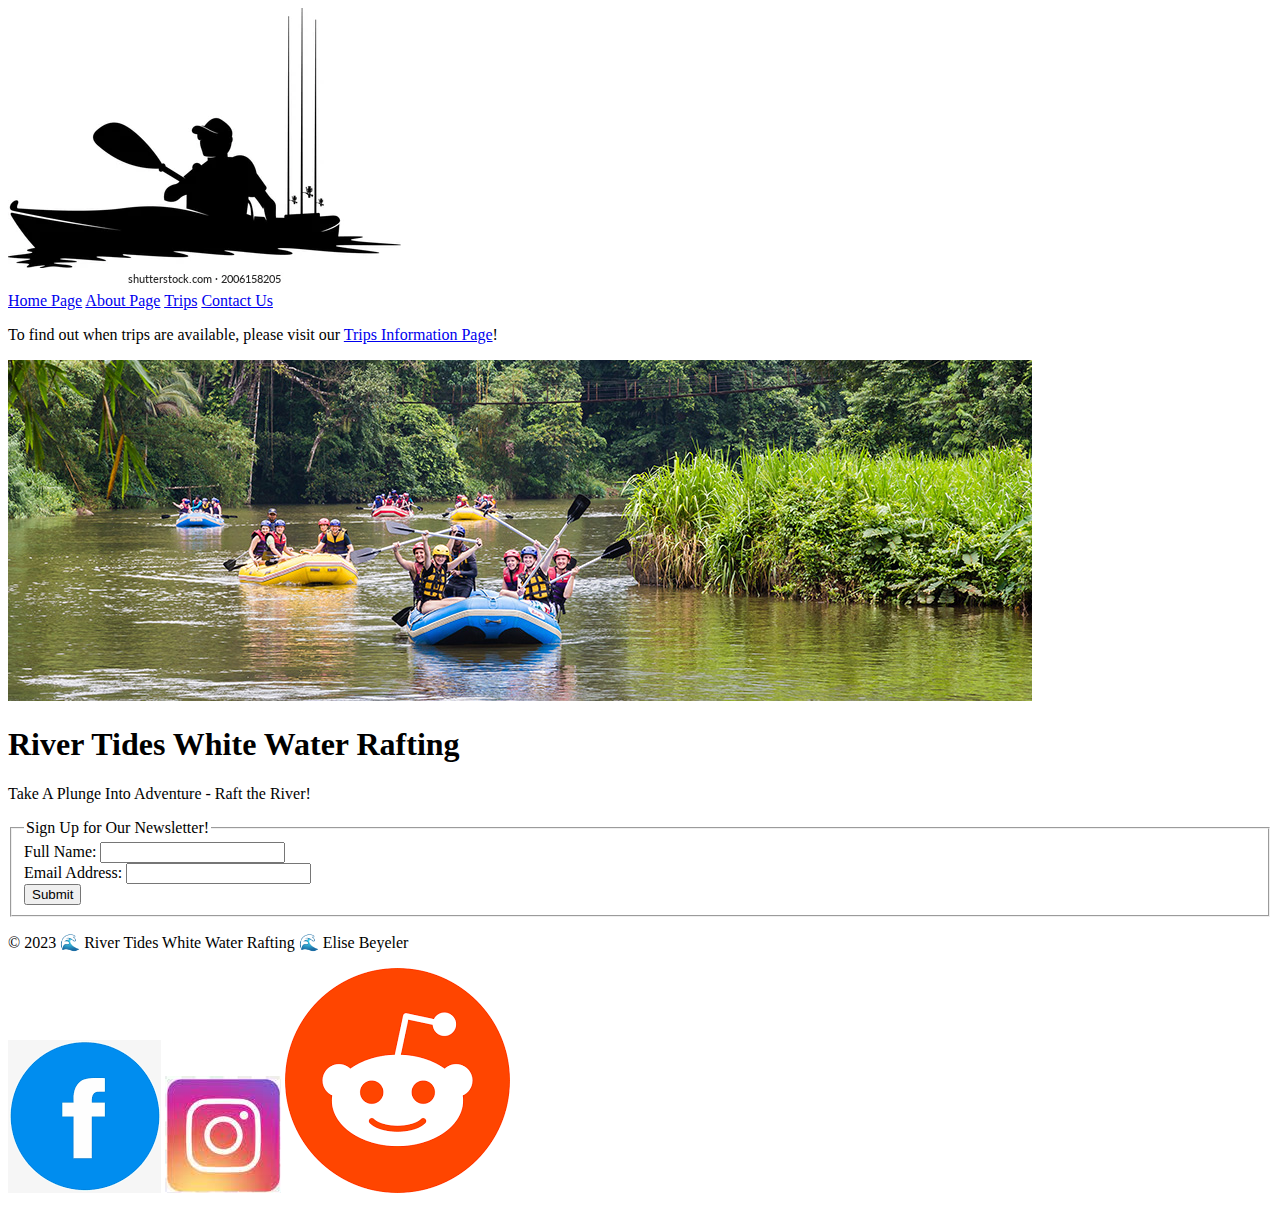
==== wwr/index.html @ b29812a0 "Final Project!" ====
<!DOCTYPE html>
<html lang="en">
    <head>
        <link rel="stylesheet" href="styles/rafting.css">
        <meta charset="utf-8">
        <meta name="viewport" content="width=device-width,initial-scale=1.0">
        <meta name="description" content="About Us">
        <meta name="author" content="Elise Beyeler">
        <title>Home</title>
    </head>
    <body>
        <header class="grid">
            <img src="images/wwrlogo.jpg" alt="Our Logo">
            <nav class="flex">
                <a href="index.html">Home Page</a>
                <a href="#">About Page</a>
                <a href="trips.html">Trips</a>
                <a href="contact.html">Contact Us</a>
            </nav>
            <p>To find out when trips are available, please visit our <a href="trips.html">Trips Information Page</a>!</p>
        </header>
        <main>
            <div class="hero">
                <img src="images/background.jpg" alt="Rafting Group about to go down a waterfall">
                <h1>River Tides White Water Rafting</h1>
                <article>
                    <p>Take A Plunge Into Adventure - Raft the River!</p>
                </article>
            </div>
            <form class="grid">
                <fieldset class="flex">
                    <legend>Sign Up for Our Newsletter!</legend>
                    <div class="form-item column-one">
                        <label for="fullname">Full Name:</label>
                        <input type="text" id="fullname" name="fullname">
                    </div>
                    <div class="form-item column-one">
                        <label for="email">Email Address:</label>
                        <input type="email" id="useremail" name="useremail">
                    </div>
                    <button type="submit">Submit</button>
                </fieldset>
            </form>
        </main>
        <footer class="flex-container">
            <p>&copy; 2023  &#127754;  River Tides White Water Rafting  &#127754;  Elise Beyeler</p>
            <a href="https://www.facebook.com" target="_blank"><img src="images/facebook.png"  alt="Facebook"></a>
            <a href="https://www.instagram.com" target="_blank"><img src="images/instagram.png" alt="Instagram"></a>
            <a href="https://www.reddit.com" target="_blank"><img src="images/reddit.png" alt="Reddit"></a>
        </footer>
    </body>
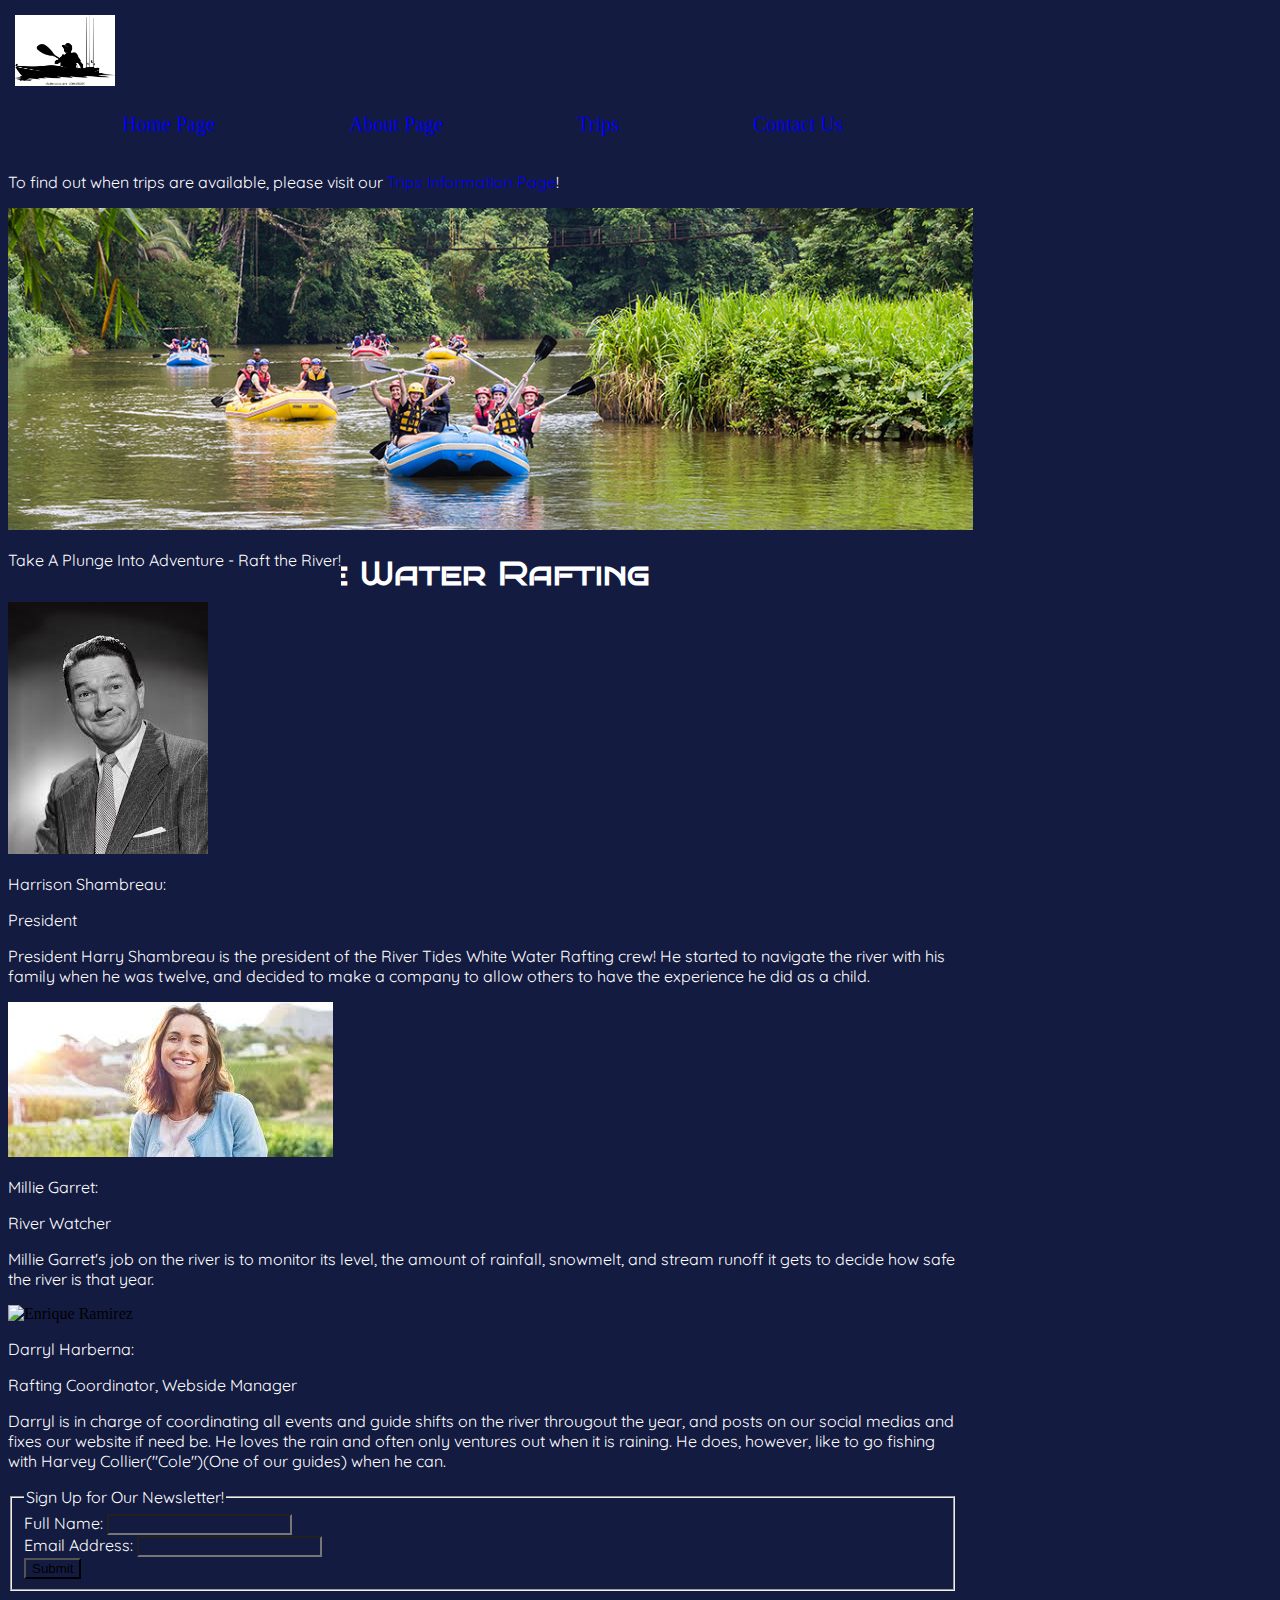
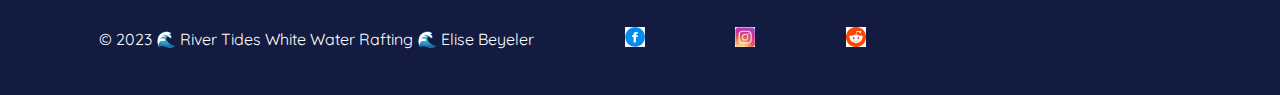
==== commit 3d38c4a8: "Updates to final" ====
--- a/wwr/index.html
+++ b/wwr/index.html
@@ -9,9 +9,9 @@
         <title>Home</title>
     </head>
     <body>
-        <header class="grid">
+        <header class="grid-container">
             <img src="images/wwrlogo.jpg" alt="Our Logo">
-            <nav class="flex">
+            <nav class="flex-container">
                 <a href="index.html">Home Page</a>
                 <a href="#">About Page</a>
                 <a href="trips.html">Trips</a>
@@ -27,6 +27,21 @@
                     <p>Take A Plunge Into Adventure - Raft the River!</p>
                 </article>
             </div>
+            <section>
+                <h2>Our Presidency</h2>
+                    <img src="images/harrison.jpg" alt="Enrique Ramirez">
+                    <p>Harrison Shambreau:</p>
+                    <p>President</p>
+                    <p>President Harry Shambreau is the president of the River Tides White Water Rafting crew! He started to navigate the river with his family when he was twelve, and decided to make a company to allow others to have the experience he did as a child.</p>
+                    <img src="images/millie.jpg" alt="Enrique Ramirez">
+                    <p>Millie Garret:</p>
+                    <p>River Watcher</p>
+                    <p>Millie Garret's job on the river is to monitor its level, the amount of rainfall, snowmelt, and stream runoff it gets to decide how safe the river is that year.</p>
+                    <img src="images/darryl.jpg" alt="Enrique Ramirez">
+                    <p>Darryl Harberna:</p>
+                    <p>Rafting Coordinator, Webside Manager</p>
+                    <p>Darryl is in charge of coordinating all events and guide shifts on the river througout the year, and posts on our social medias and fixes our website if need be. He loves the rain and often only ventures out when it is raining. He does, however, like to go fishing with Harvey Collier("Cole")(One of our guides) when he can.</p>
+            </section>
             <form class="grid">
                 <fieldset class="flex">
                     <legend>Sign Up for Our Newsletter!</legend>
--- a/wwr/styles/rafting.css
+++ b/wwr/styles/rafting.css
@@ -0,0 +1,71 @@
+@import url("https://fonts.googleapis.com/css2?family=Bruno+Ace+SC&family=Quicksand&display=swap");
+:root {
+    --primary-color: #FFFFFF;
+    --secondary-color: #141B41;
+    --accent1-color: #D3FFE9;
+    --accent2-color: #B4E1F9;
+
+    --heading-font: "Bruno Ace SC", sans-serif;
+    --paragraph-font: "Quicksand", sans-serif;
+    
+    --nav-background-color: #D3FFE9;
+    --nav-link-color: #141B41;
+    --nav-hover-link-color: #B4E1F9;
+    --nav-hover-background-color: #141B41;
+}
+* {
+    background-color: var(--secondary-color);
+    max-width: 965px;
+}
+h1, h2, h3, h4, h5, h6 {
+    font-family: var(--heading-font);
+    color: var(--primary-color);
+}
+p, figcaption, form, ul {
+    font-family: var(--paragraph-font);
+    color: var(--primary-color);
+}
+nav a, a {
+    text-decoration: none; 
+}
+nav a {
+    margin: 1em;
+    font-size: 20px; 
+}
+header img {
+    width: 100px;
+    height: auto;
+    margin: 7px;
+}
+.grid-container {
+    display: grid;
+}
+.flex-container {
+    display: flex;
+    justify-content: space-evenly;
+}
+.hero div {
+    position: relative;
+}
+.hero h1, .hero article {
+    position: absolute;
+}
+.hero article {
+    background-color: var(--secondary-color);
+    max-height: 200px;
+}
+.hero article img {
+    display: block;
+    float: right;
+    max-width: 200px;
+}
+footer {
+    display: flex;
+    align-items: center;
+    height: 6em;
+}
+footer a img {
+    width: 20px;
+    height: auto;
+    padding: 0;
+}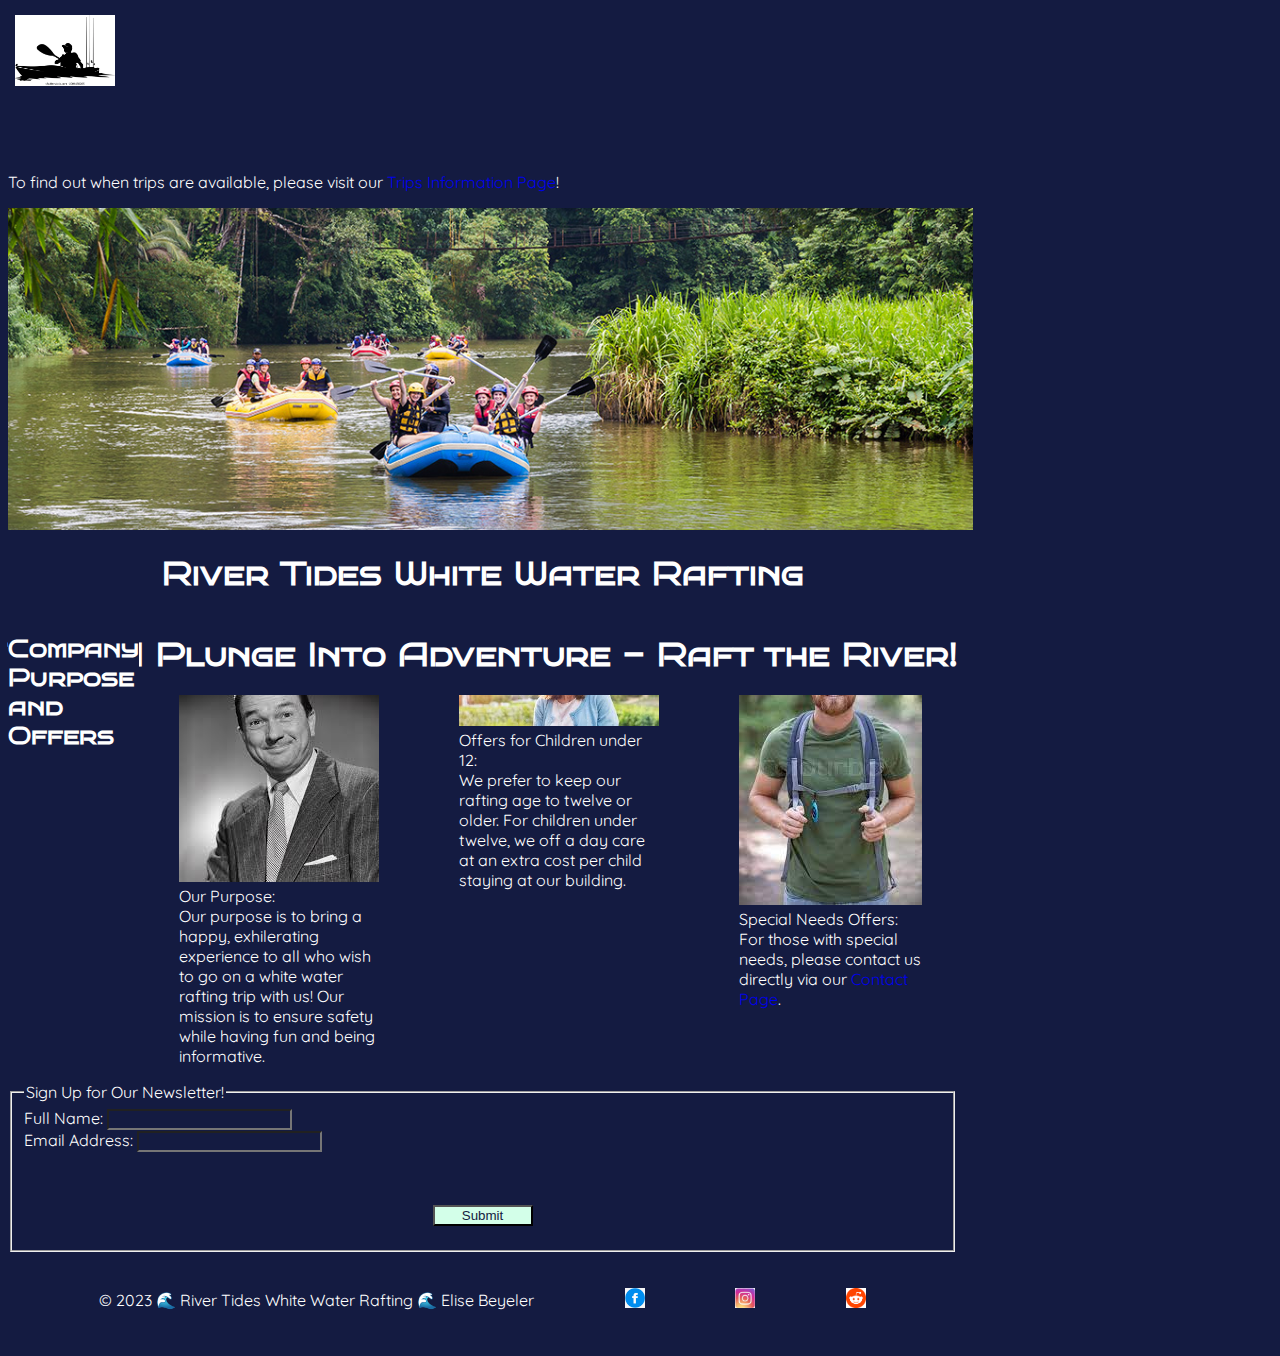
==== commit 22ce73e2: "more final updates!" ====
--- a/wwr/index.html
+++ b/wwr/index.html
@@ -24,23 +24,26 @@
                 <img src="images/background.jpg" alt="Rafting Group about to go down a waterfall">
                 <h1>River Tides White Water Rafting</h1>
                 <article>
-                    <p>Take A Plunge Into Adventure - Raft the River!</p>
+                    <h1>Take A Plunge Into Adventure - Raft the River!</h1>
                 </article>
             </div>
-            <section>
-                <h2>Our Presidency</h2>
+            <section class="flex-container">
+                <h2>Company Purpose and Offers</h2>
+                <figure>
                     <img src="images/harrison.jpg" alt="Enrique Ramirez">
-                    <p>Harrison Shambreau:</p>
-                    <p>President</p>
-                    <p>President Harry Shambreau is the president of the River Tides White Water Rafting crew! He started to navigate the river with his family when he was twelve, and decided to make a company to allow others to have the experience he did as a child.</p>
+                    <figcaption>Our Purpose:</figcaption>
+                    <figcaption>Our purpose is to bring a happy, exhilerating experience to all who wish to go on a white water rafting trip with us! Our mission is to ensure safety while having fun and being informative.</figcaption>
+                </figure>
+                <figure>    
                     <img src="images/millie.jpg" alt="Enrique Ramirez">
-                    <p>Millie Garret:</p>
-                    <p>River Watcher</p>
-                    <p>Millie Garret's job on the river is to monitor its level, the amount of rainfall, snowmelt, and stream runoff it gets to decide how safe the river is that year.</p>
-                    <img src="images/darryl.jpg" alt="Enrique Ramirez">
-                    <p>Darryl Harberna:</p>
-                    <p>Rafting Coordinator, Webside Manager</p>
-                    <p>Darryl is in charge of coordinating all events and guide shifts on the river througout the year, and posts on our social medias and fixes our website if need be. He loves the rain and often only ventures out when it is raining. He does, however, like to go fishing with Harvey Collier("Cole")(One of our guides) when he can.</p>
+                    <figcaption>Offers for Children under 12:</figcaption>
+                    <figcaption>We prefer to keep our rafting age to twelve or older. For children under twelve, we off a day care at an extra cost per child staying at our building.</figcaption>
+                </figure>
+                <figure>
+                    <img src="images/darryl.jpg" alt="Darryl Harberna">
+                    <figcaption>Special Needs Offers:</figcaption>
+                    <figcaption>For those with special needs, please contact us directly via our <a href="contact.html">Contact Page</a>.</figcaption>
+                </figure>
             </section>
             <form class="grid">
                 <fieldset class="flex">
--- a/wwr/styles/rafting.css
+++ b/wwr/styles/rafting.css
@@ -25,12 +25,22 @@
     font-family: var(--paragraph-font);
     color: var(--primary-color);
 }
+ul {
+    list-style-type: none;
+}
 nav a, a {
     text-decoration: none; 
 }
 nav a {
     margin: 1em;
     font-size: 20px; 
+}
+nav a:link, nav a:visited {
+    color: var(--nav-link-color);
+}
+nav a:hover {
+    color: var(--nav-hover-link-color);
+    background-color: var(--nav-hover-background-color);
 }
 header img {
     width: 100px;
@@ -47,8 +57,14 @@
 .hero div {
     position: relative;
 }
-.hero h1, .hero article {
+.hero h1, h2, .hero article {
     position: absolute;
+}
+.hero h1, h2 {
+    position: relative;
+    color: var(--primary-color);
+    display: grid;
+    justify-content: center;
 }
 .hero article {
     background-color: var(--secondary-color);
@@ -68,4 +84,19 @@
     width: 20px;
     height: auto;
     padding: 0;
+}
+section img {
+    max-width: 200px;
+}
+table {
+    color: var(--primary-color);
+}
+form button {
+    background-color: var(--accent1-color);
+    color: var(--secondary-color);
+    width: 100px;
+    display: grid;
+    justify-self: center;
+    margin-top: 4em;
+    margin-bottom: 1em;
 }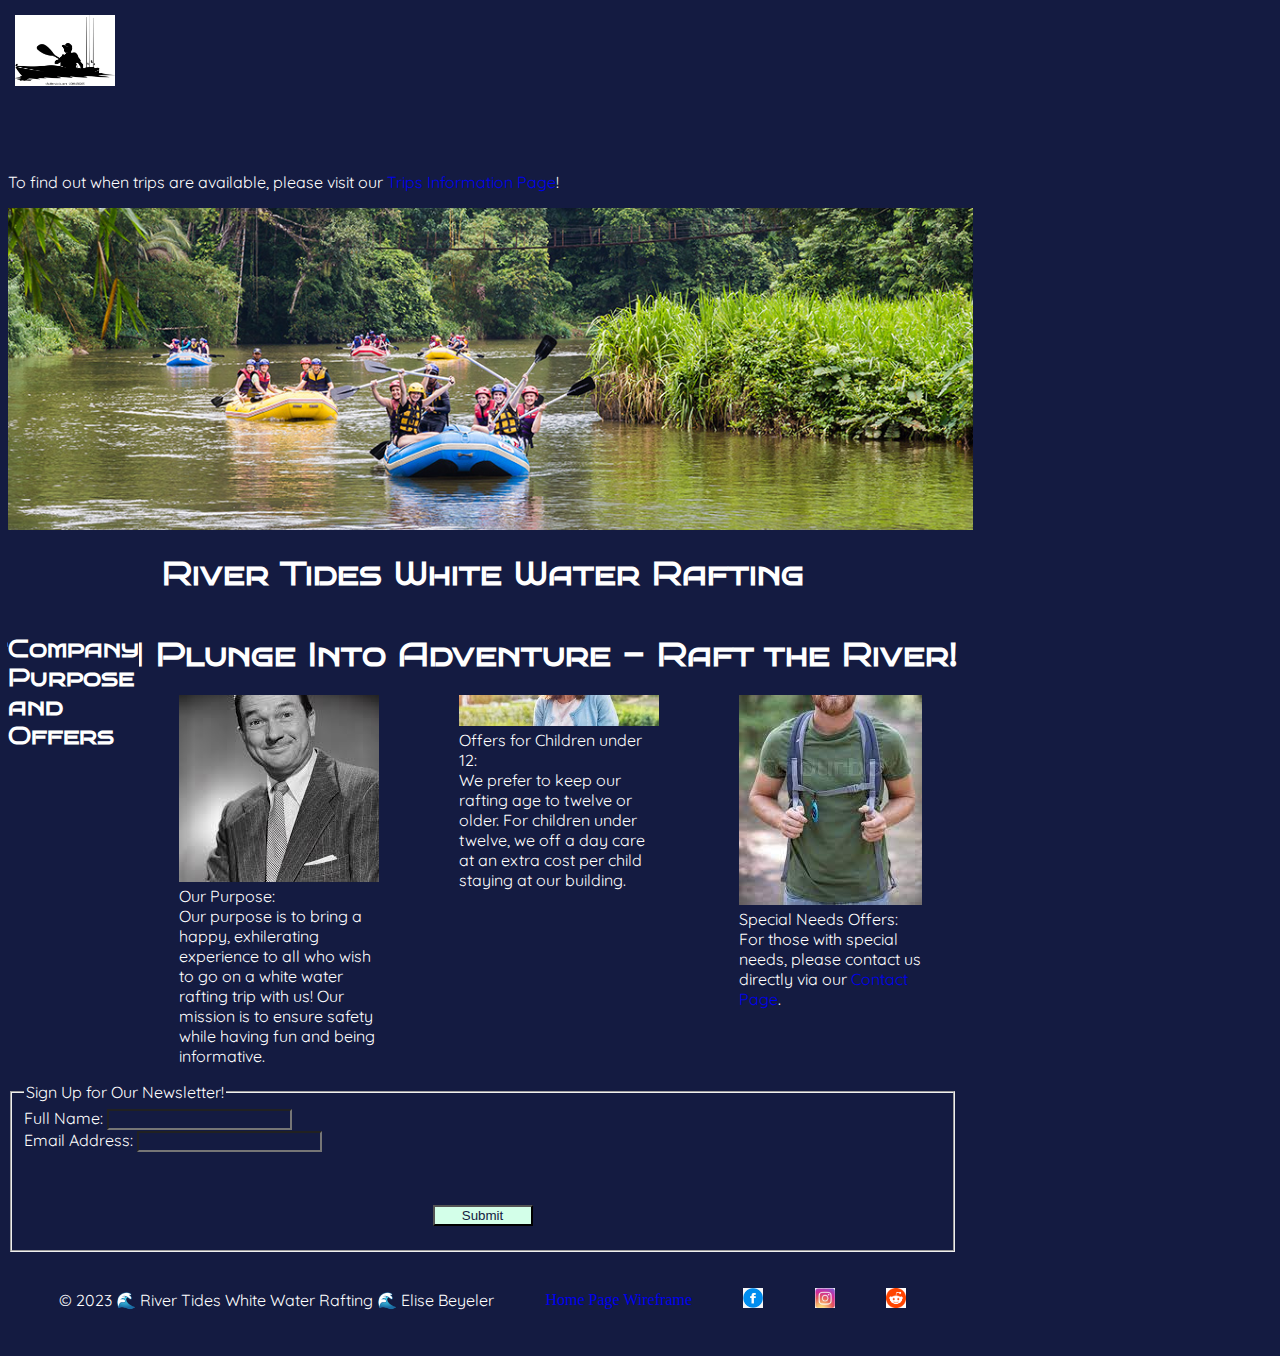
==== commit 861c5e76: "more final updates!" ====
--- a/wwr/index.html
+++ b/wwr/index.html
@@ -62,6 +62,7 @@
         </main>
         <footer class="flex-container">
             <p>&copy; 2023  &#127754;  River Tides White Water Rafting  &#127754;  Elise Beyeler</p>
+            <a href="https://app.moqups.com/lRVDWvRL9q1ZplWBGsXZwwk4Ab14mIx8/view/page/a186b4737" target="_blank">Home Page Wireframe</a>
             <a href="https://www.facebook.com" target="_blank"><img src="images/facebook.png"  alt="Facebook"></a>
             <a href="https://www.instagram.com" target="_blank"><img src="images/instagram.png" alt="Instagram"></a>
             <a href="https://www.reddit.com" target="_blank"><img src="images/reddit.png" alt="Reddit"></a>
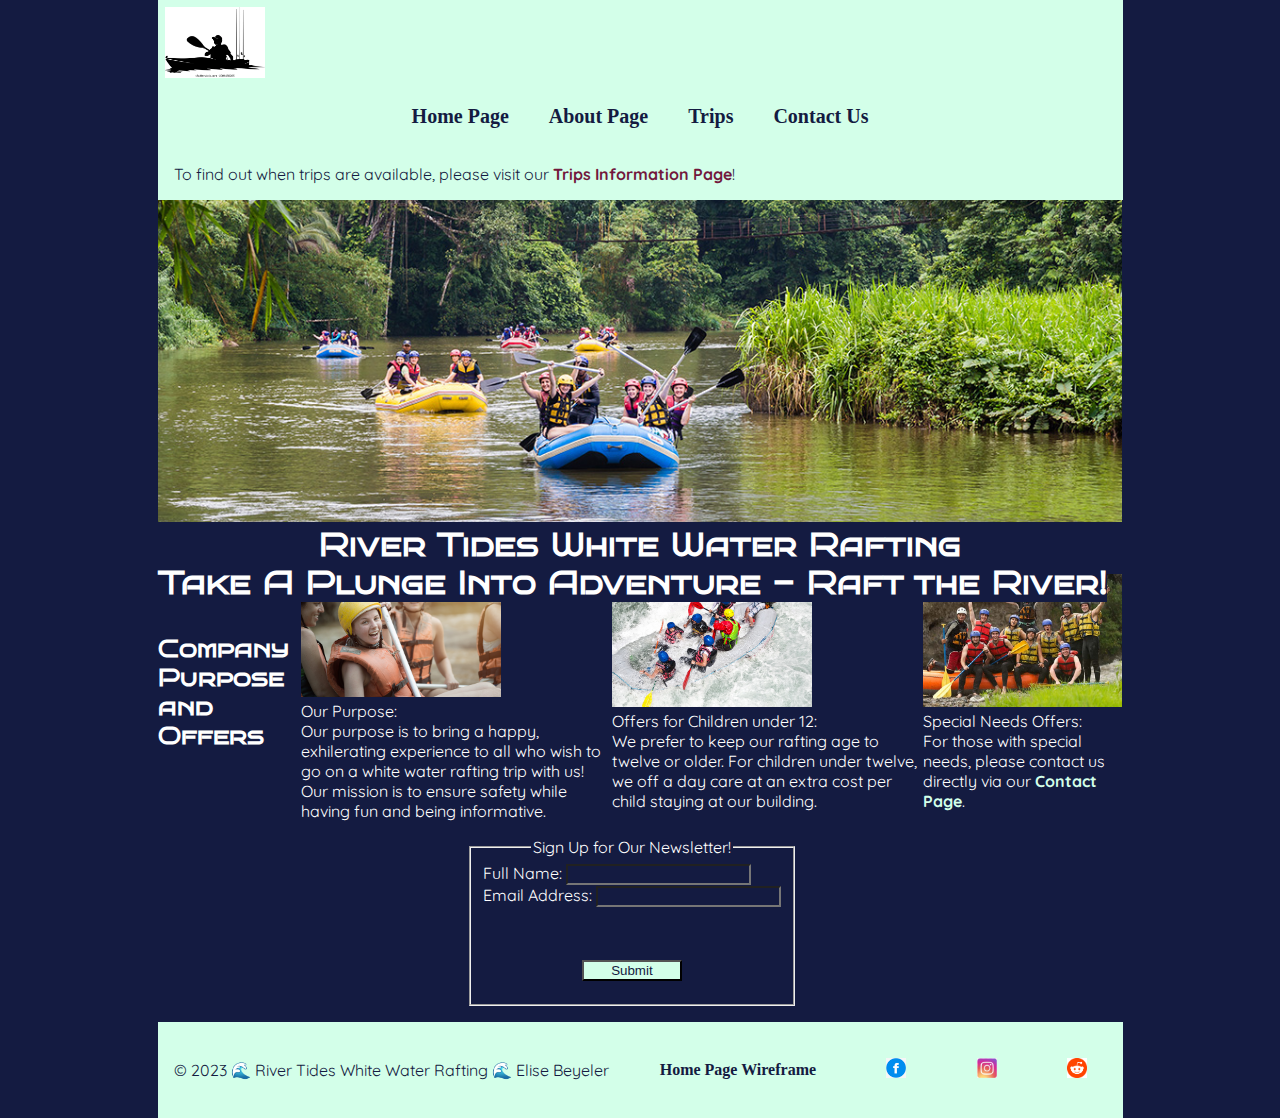
==== commit 4276c40b: "final final updates!" ====
--- a/wwr/index.html
+++ b/wwr/index.html
@@ -30,17 +30,17 @@
             <section class="flex-container">
                 <h2>Company Purpose and Offers</h2>
                 <figure>
-                    <img src="images/harrison.jpg" alt="Enrique Ramirez">
+                    <img src="images/happy_client.png" alt="Happy Client">
                     <figcaption>Our Purpose:</figcaption>
                     <figcaption>Our purpose is to bring a happy, exhilerating experience to all who wish to go on a white water rafting trip with us! Our mission is to ensure safety while having fun and being informative.</figcaption>
                 </figure>
                 <figure>    
-                    <img src="images/millie.jpg" alt="Enrique Ramirez">
+                    <img src="images/downtherapids.jpg" alt="Under 12">
                     <figcaption>Offers for Children under 12:</figcaption>
                     <figcaption>We prefer to keep our rafting age to twelve or older. For children under twelve, we off a day care at an extra cost per child staying at our building.</figcaption>
                 </figure>
                 <figure>
-                    <img src="images/darryl.jpg" alt="Darryl Harberna">
+                    <img src="images/oneteam.jpg" alt="Special Needs">
                     <figcaption>Special Needs Offers:</figcaption>
                     <figcaption>For those with special needs, please contact us directly via our <a href="contact.html">Contact Page</a>.</figcaption>
                 </figure>
--- a/wwr/styles/rafting.css
+++ b/wwr/styles/rafting.css
@@ -10,26 +10,55 @@
     
     --nav-background-color: #D3FFE9;
     --nav-link-color: #141B41;
+    --other-nav-link-color: #72183C;
     --nav-hover-link-color: #B4E1F9;
     --nav-hover-background-color: #141B41;
 }
 * {
     background-color: var(--secondary-color);
     max-width: 965px;
+    margin: auto;
 }
 h1, h2, h3, h4, h5, h6 {
     font-family: var(--heading-font);
     color: var(--primary-color);
 }
-p, figcaption, form, ul {
+p, form, ul {
     font-family: var(--paragraph-font);
+    color: var(--primary-color);
+    margin: 1rem;
+}
+form {
+    display: grid;
+    max-width: 95%;
+}
+textarea, input {
     color: var(--primary-color);
 }
 ul {
     list-style-type: none;
+    margin: 1rem;
+}
+figcaption {
+    font-family: var(--paragraph-font);
+    color: var(--primary-color);
+}
+header, header p {
+    background-color: var(--accent1-color);
+    color: var(--secondary-color)
+}
+header p a {
+    color: var(--other-nav-link-color);
+}
+nav {
+    background-color: var(--nav-background-color);
+    color: var(--nav-link-color);
 }
 nav a, a {
     text-decoration: none; 
+    background-color: var(--nav-background-color);
+    color: var(--nav-link-color);
+    font-weight: 700;
 }
 nav a {
     margin: 1em;
@@ -41,6 +70,10 @@
 nav a:hover {
     color: var(--nav-hover-link-color);
     background-color: var(--nav-hover-background-color);
+}
+figure a, ul a {
+    color: var(--nav-background-color);
+    background-color: var(--nav-link-color);
 }
 header img {
     width: 100px;
@@ -75,10 +108,12 @@
     float: right;
     max-width: 200px;
 }
-footer {
+footer, footer p {
     display: flex;
     align-items: center;
     height: 6em;
+    background-color: var(--accent1-color);
+    color: var(--secondary-color)
 }
 footer a img {
     width: 20px;
@@ -90,8 +125,12 @@
 }
 table {
     color: var(--primary-color);
+    padding-top: 1rem;
+    padding-left: 1rem;
+    padding-right: 1rem;
+    padding-bottom: 2rem;
 }
-form button {
+button {
     background-color: var(--accent1-color);
     color: var(--secondary-color);
     width: 100px;
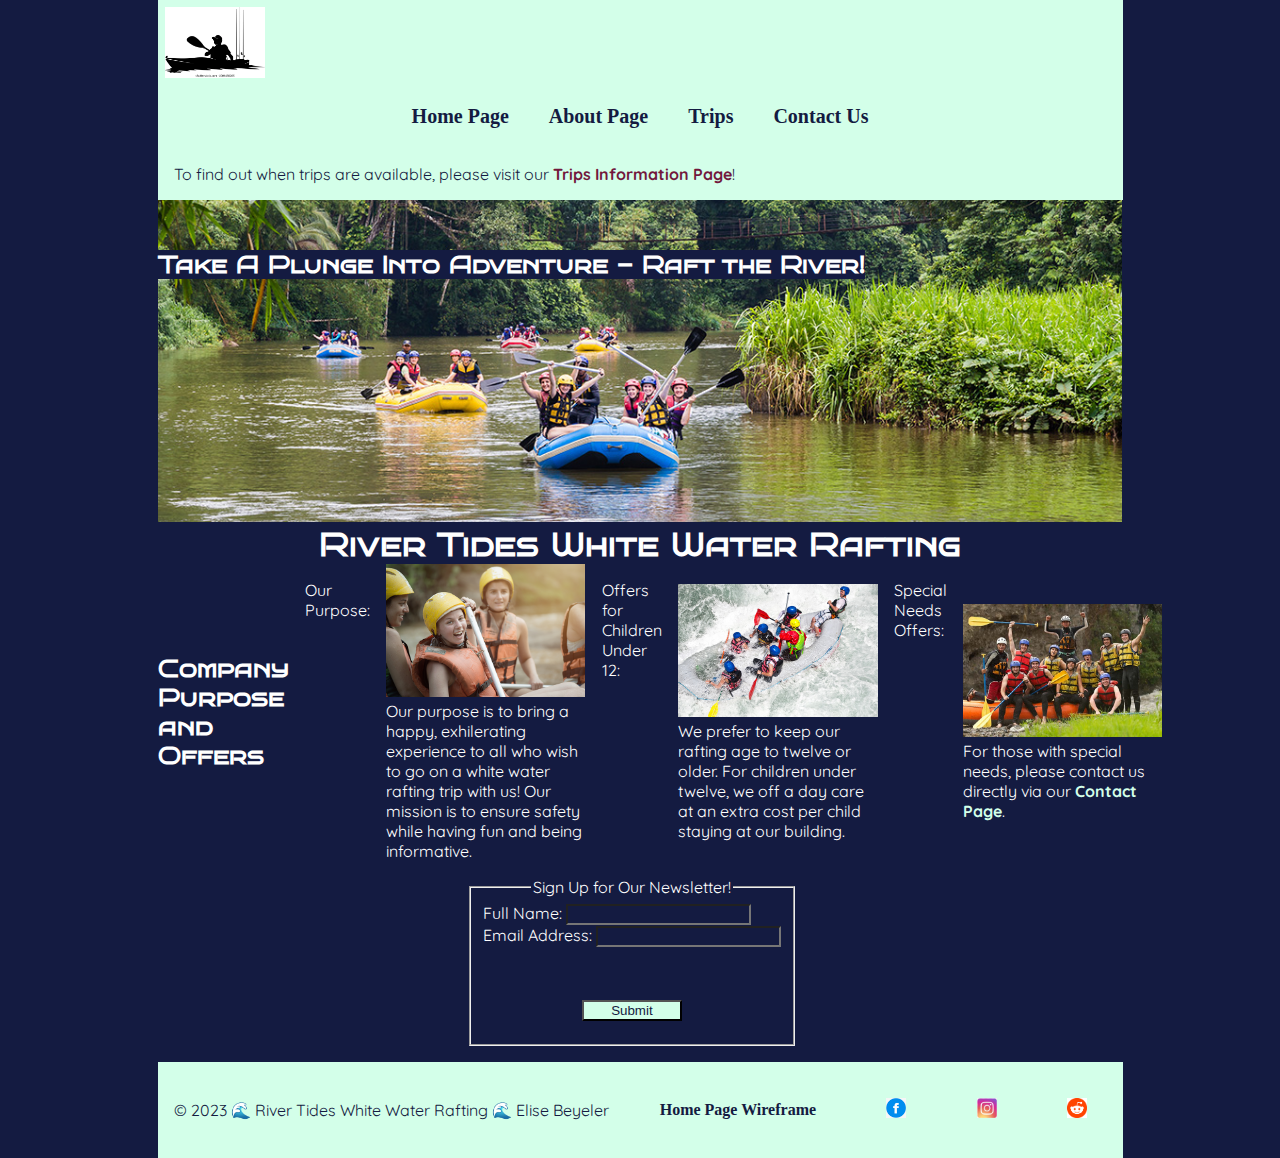
==== commit 4c7c0fc7: "last final updates" ====
--- a/wwr/index.html
+++ b/wwr/index.html
@@ -24,24 +24,24 @@
                 <img src="images/background.jpg" alt="Rafting Group about to go down a waterfall">
                 <h1>River Tides White Water Rafting</h1>
                 <article>
-                    <h1>Take A Plunge Into Adventure - Raft the River!</h1>
+                    <h2>Take A Plunge Into Adventure - Raft the River!</h2>
                 </article>
             </div>
             <section class="flex-container">
                 <h2>Company Purpose and Offers</h2>
+                <p>Our Purpose:</p>
                 <figure>
                     <img src="images/happy_client.png" alt="Happy Client">
-                    <figcaption>Our Purpose:</figcaption>
                     <figcaption>Our purpose is to bring a happy, exhilerating experience to all who wish to go on a white water rafting trip with us! Our mission is to ensure safety while having fun and being informative.</figcaption>
                 </figure>
+                <p>Offers for Children Under 12:</p>
                 <figure>    
                     <img src="images/downtherapids.jpg" alt="Under 12">
-                    <figcaption>Offers for Children under 12:</figcaption>
                     <figcaption>We prefer to keep our rafting age to twelve or older. For children under twelve, we off a day care at an extra cost per child staying at our building.</figcaption>
                 </figure>
+                <p>Special Needs Offers:</p>
                 <figure>
                     <img src="images/oneteam.jpg" alt="Special Needs">
-                    <figcaption>Special Needs Offers:</figcaption>
                     <figcaption>For those with special needs, please contact us directly via our <a href="contact.html">Contact Page</a>.</figcaption>
                 </figure>
             </section>
--- a/wwr/styles/rafting.css
+++ b/wwr/styles/rafting.css
@@ -4,6 +4,7 @@
     --secondary-color: #141B41;
     --accent1-color: #D3FFE9;
     --accent2-color: #B4E1F9;
+    --hero-color: rgb(20,27,65);
 
     --heading-font: "Bruno Ace SC", sans-serif;
     --paragraph-font: "Quicksand", sans-serif;
@@ -87,7 +88,7 @@
     display: flex;
     justify-content: space-evenly;
 }
-.hero div {
+.hero div img {
     position: relative;
 }
 .hero h1, h2, .hero article {
@@ -100,14 +101,16 @@
     justify-content: center;
 }
 .hero article {
-    background-color: var(--secondary-color);
+    background-color: rgba(var(--hero-color), 0.9);
     max-height: 200px;
+    top: 250px;
 }
 .hero article img {
     display: block;
     float: right;
     max-width: 200px;
 }
+
 footer, footer p {
     display: flex;
     align-items: center;
